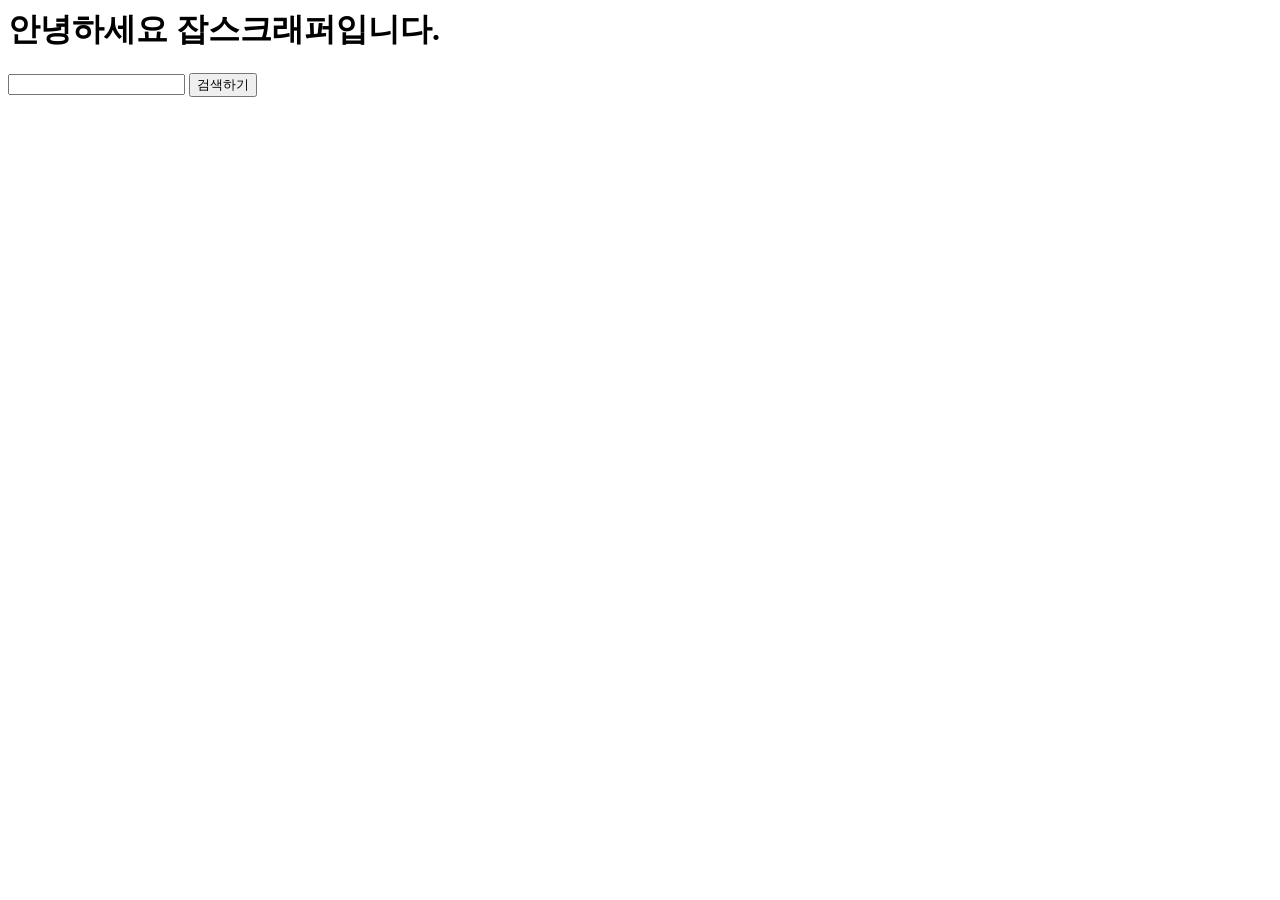
==== templates/index.html @ 77d148ac "Add Flask job search pages and Incruit scraper" ====
<html>
    <head></head>
    <body>
        <h1>안녕하세요 잡스크래퍼입니다.</h1>
        <form action="/search">
            <!-- 안녕하세요 -->
            <input type="text" name="keyword" /> 
            <button>검색하기</button>
        </form>
        
    </body>
</html>
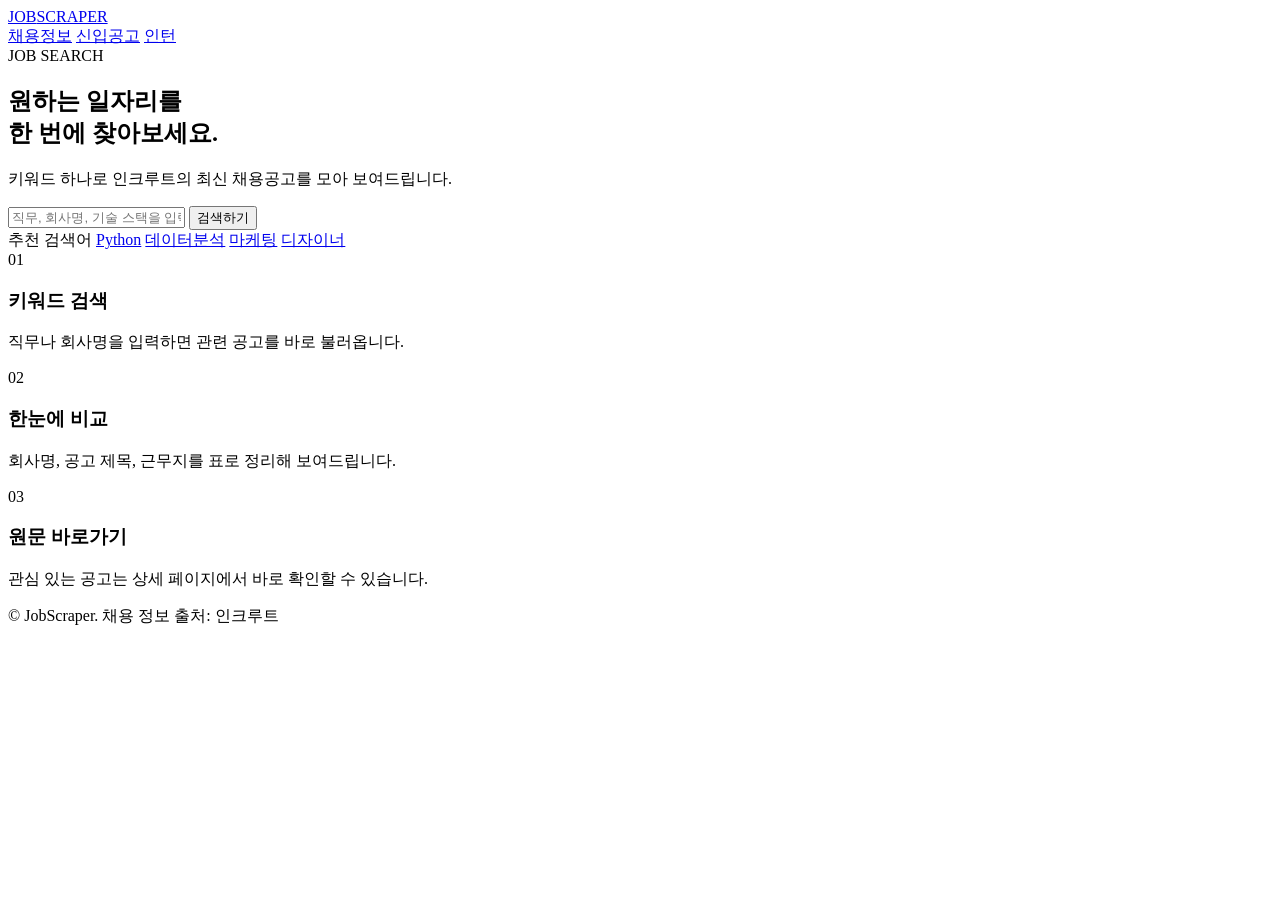
==== commit 67f0c0e6: "1021 11:26" ====
--- a/templates/index.html
+++ b/templates/index.html
@@ -1,12 +1,66 @@
-<html>
-    <head></head>
+<!DOCTYPE html>
+<html lang="ko">
+    <head>
+        <meta charset="UTF-8" />
+        <meta name="viewport" content="width=device-width, initial-scale=1.0" />
+        <title>잡스크래퍼</title>
+        <link rel="stylesheet" href="{{ url_for('static', filename='style.css') }}" />
+    </head>
     <body>
-        <h1>안녕하세요 잡스크래퍼입니다.</h1>
-        <form action="/search">
-            <!-- 안녕하세요 -->
-            <input type="text" name="keyword" /> 
-            <button>검색하기</button>
-        </form>
-        
+        <header class="topbar">
+            <div class="container">
+                <a href="/" class="logo">JOB<span>SCRAPER</span></a>
+                <nav>
+                    <a href="/">채용정보</a>
+                    <a href="/search?keyword=신입">신입공고</a>
+                    <a href="/search?keyword=인턴">인턴</a>
+                </nav>
+            </div>
+        </header>
+
+        <section class="hero">
+            <div class="container">
+                <span class="eyebrow">JOB SEARCH</span>
+                <h1>원하는 일자리를<br />한 번에 찾아보세요.</h1>
+                <p>키워드 하나로 인크루트의 최신 채용공고를 모아 보여드립니다.</p>
+
+                <form action="/search" class="search-form">
+                    <input type="text" name="keyword" placeholder="직무, 회사명, 기술 스택을 입력하세요" autocomplete="off" required />
+                    <button>검색하기</button>
+                </form>
+
+                <div class="keywords">
+                    추천 검색어
+                    <a href="/search?keyword=python">Python</a>
+                    <a href="/search?keyword=데이터분석">데이터분석</a>
+                    <a href="/search?keyword=마케팅">마케팅</a>
+                    <a href="/search?keyword=디자이너">디자이너</a>
+                </div>
+            </div>
+        </section>
+
+        <main class="container">
+            <div class="features">
+                <div class="feature">
+                    <span class="num">01</span>
+                    <h3>키워드 검색</h3>
+                    <p>직무나 회사명을 입력하면 관련 공고를 바로 불러옵니다.</p>
+                </div>
+                <div class="feature">
+                    <span class="num">02</span>
+                    <h3>한눈에 비교</h3>
+                    <p>회사명, 공고 제목, 근무지를 표로 정리해 보여드립니다.</p>
+                </div>
+                <div class="feature">
+                    <span class="num">03</span>
+                    <h3>원문 바로가기</h3>
+                    <p>관심 있는 공고는 상세 페이지에서 바로 확인할 수 있습니다.</p>
+                </div>
+            </div>
+        </main>
+
+        <footer class="footer">
+            <div class="container">© JobScraper. 채용 정보 출처: 인크루트</div>
+        </footer>
     </body>
-</html>+</html>
